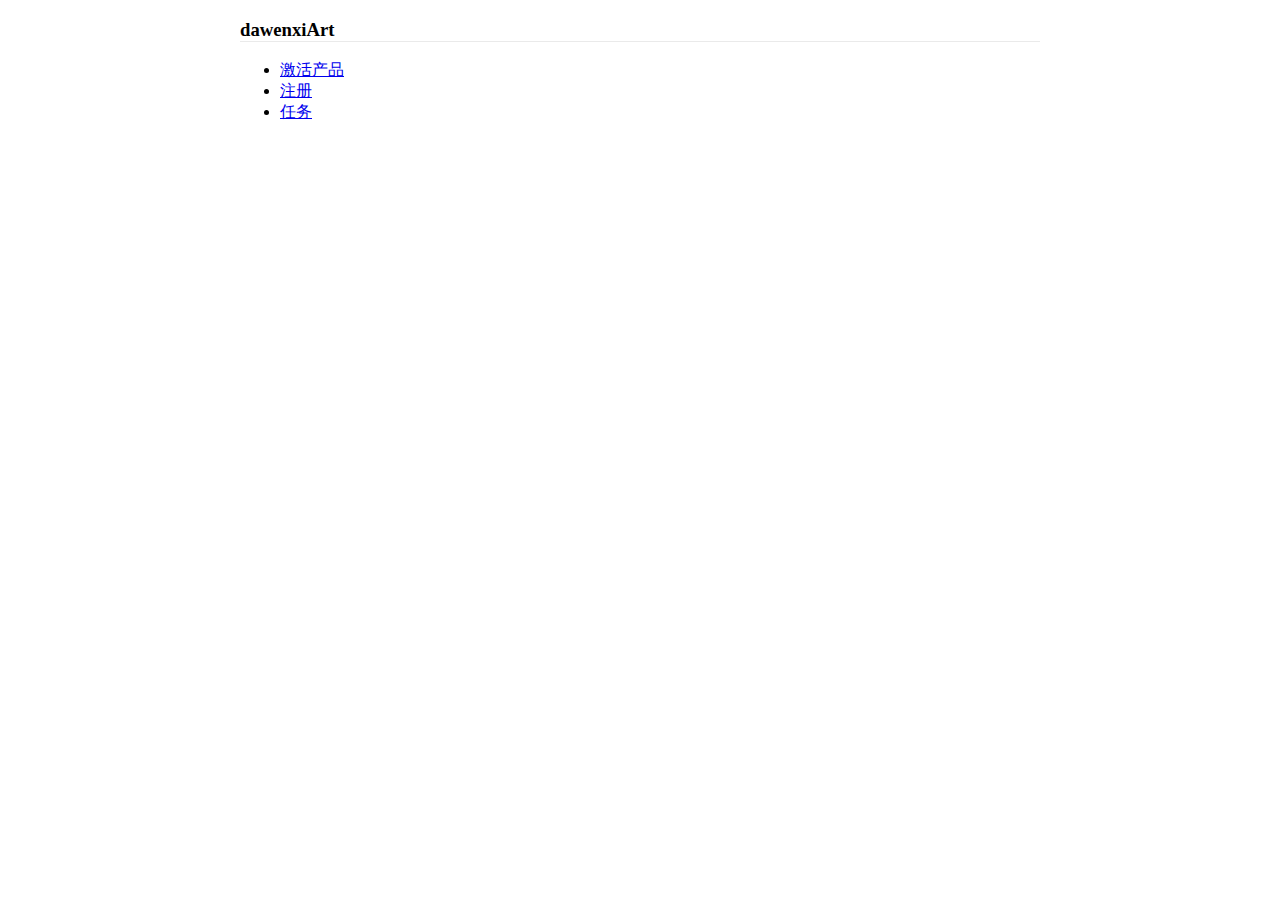
==== dawenxiArt/index.html @ 3f2fffbe "update" ====
<!DOCTYPE html>
<html lang="en">
<head>
    <meta charset="UTF-8">
    <meta http-equiv="X-UA-Compatible" content="IE=edge">
    <meta name="viewport" content="width=device-width, initial-scale=1.0">
    <title>dawenxiArt</title>
    <link rel="stylesheet" href="./../style.css" />
</head>
<body>
    <h3>dawenxiArt</h3>
    <ul>
        <li><a href="./signIn.svg" target="_blank">激活产品</a></li>
        <li><a href="./signUp.svg" target="_blank">注册</a></li>
        <li><a href="./task.svg" target="_blank">任务</a></li>
    </ul>
</body>
</html>
---- style.css ----
body{
    max-width: 800px;
    margin: 0 auto;
}

h3 {
    border-bottom: 1px solid rgb(234, 234, 234);
}
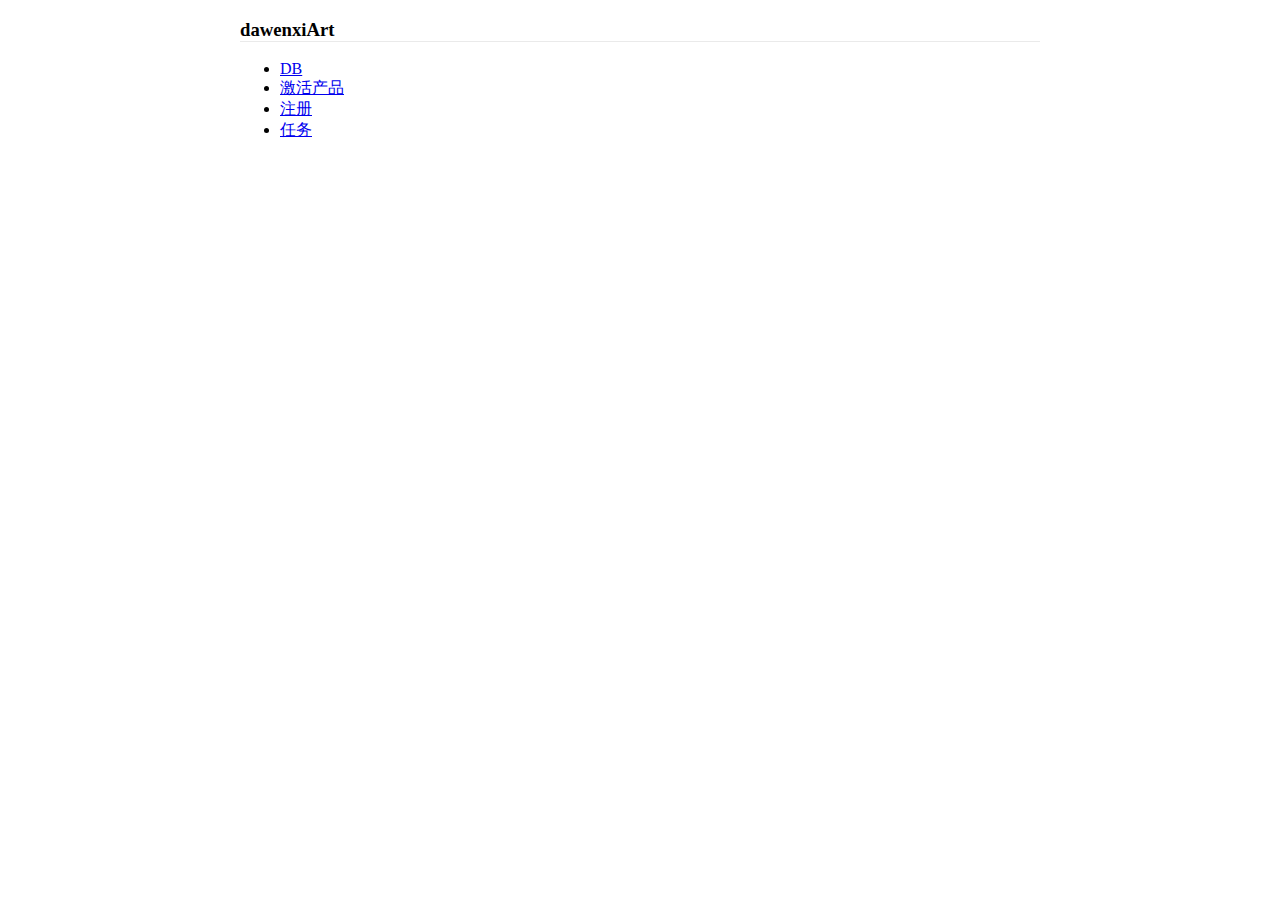
==== commit 772b9a83: "Update index.html" ====
--- a/dawenxiArt/index.html
+++ b/dawenxiArt/index.html
@@ -10,9 +10,10 @@
 <body>
     <h3>dawenxiArt</h3>
     <ul>
+        <li><a href="./dwxdb.svg" target="_blank">DB</a></li>
         <li><a href="./signIn.svg" target="_blank">激活产品</a></li>
         <li><a href="./signUp.svg" target="_blank">注册</a></li>
         <li><a href="./task.svg" target="_blank">任务</a></li>
     </ul>
 </body>
-</html>+</html>
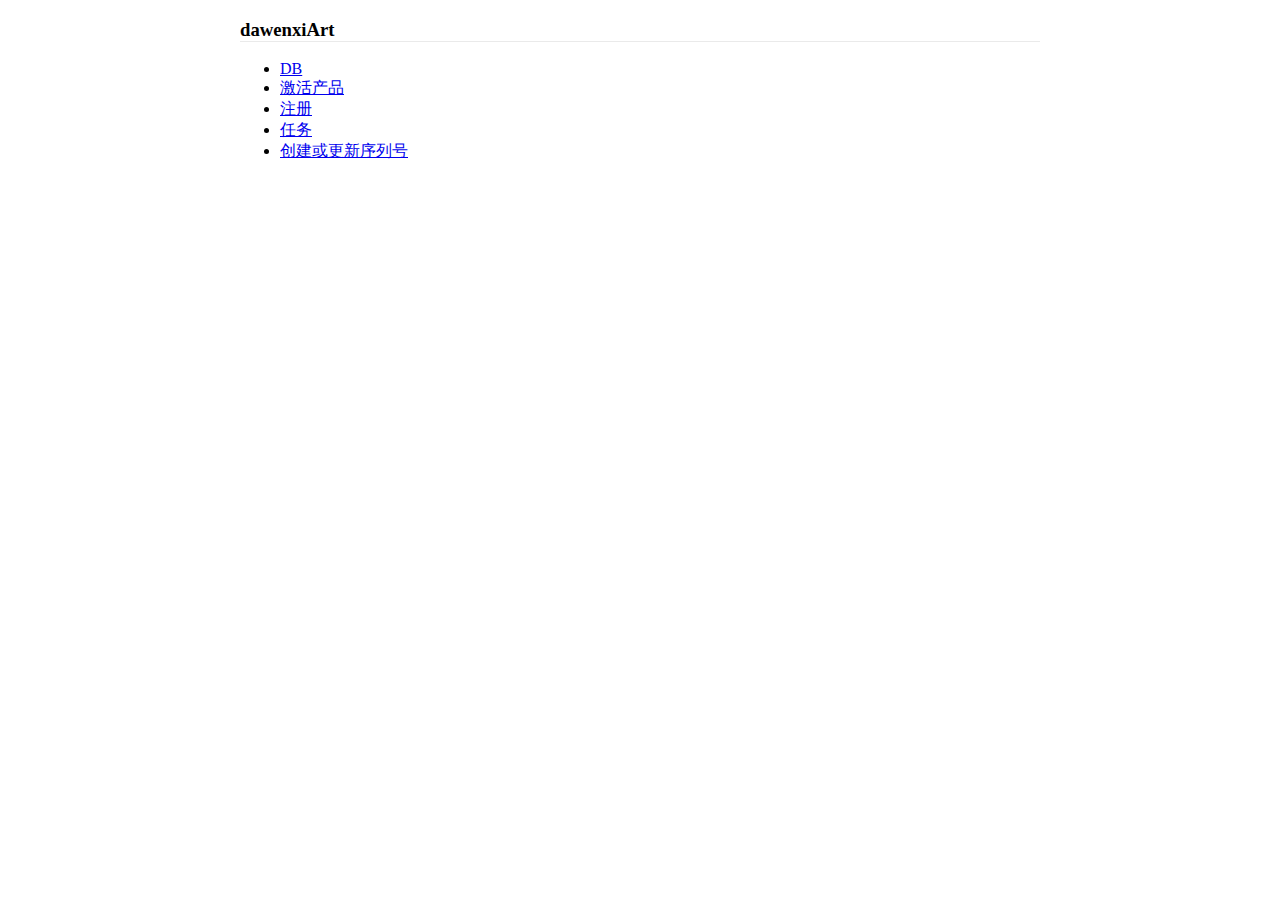
==== commit d42dc163: "update" ====
--- a/dawenxiArt/index.html
+++ b/dawenxiArt/index.html
@@ -14,6 +14,7 @@
         <li><a href="./signIn.svg" target="_blank">激活产品</a></li>
         <li><a href="./signUp.svg" target="_blank">注册</a></li>
         <li><a href="./task.svg" target="_blank">任务</a></li>
+        <li><a href="./CUSerialCode.svg" target="_blank">创建或更新序列号</a></li>
     </ul>
 </body>
 </html>
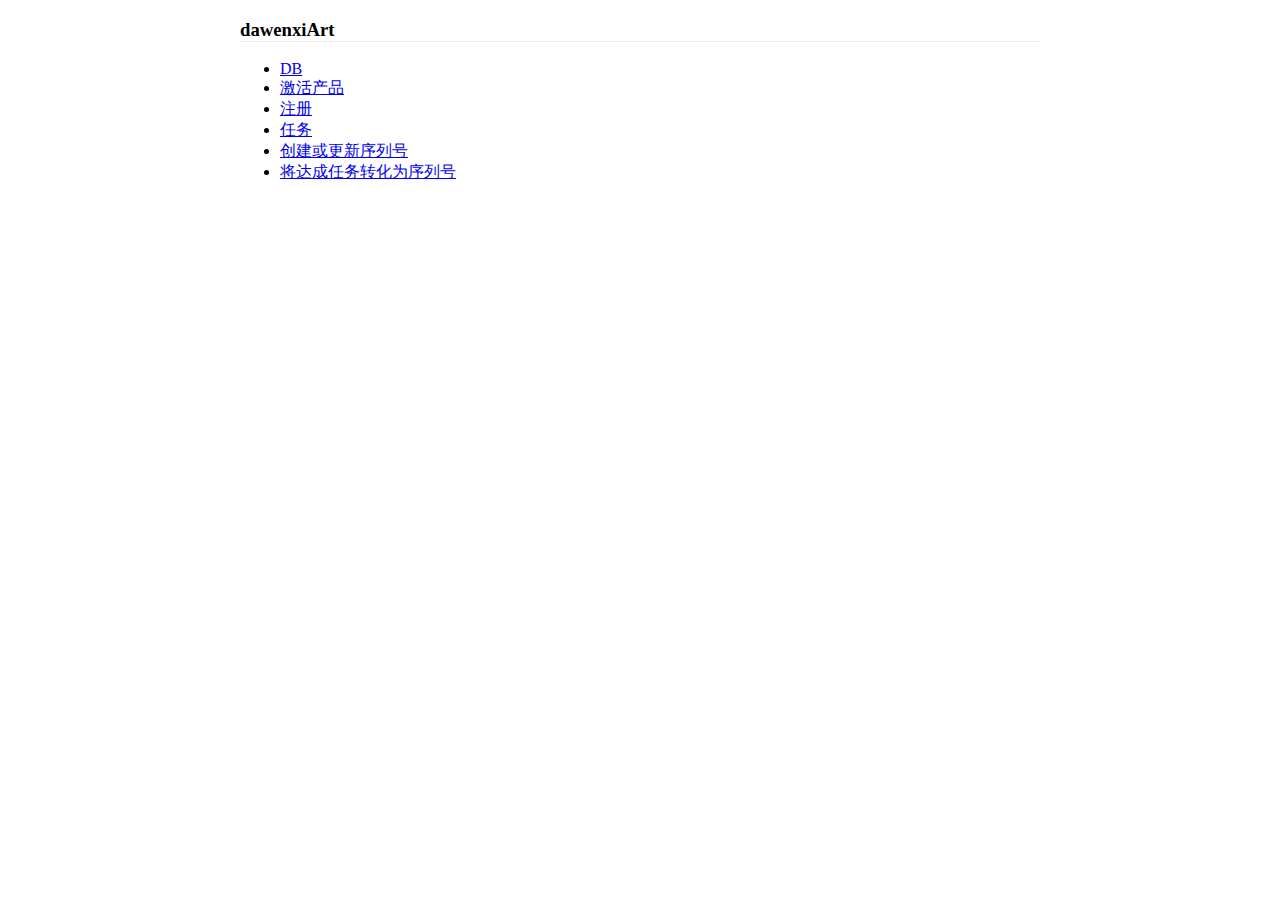
==== commit 89d11127: "update" ====
--- a/dawenxiArt/index.html
+++ b/dawenxiArt/index.html
@@ -15,6 +15,8 @@
         <li><a href="./signUp.svg" target="_blank">注册</a></li>
         <li><a href="./task.svg" target="_blank">任务</a></li>
         <li><a href="./CUSerialCode.svg" target="_blank">创建或更新序列号</a></li>
+        <li><a href="./taskToSN.svg" target="_blank">将达成任务转化为序列号</a></li>
+        
     </ul>
 </body>
 </html>
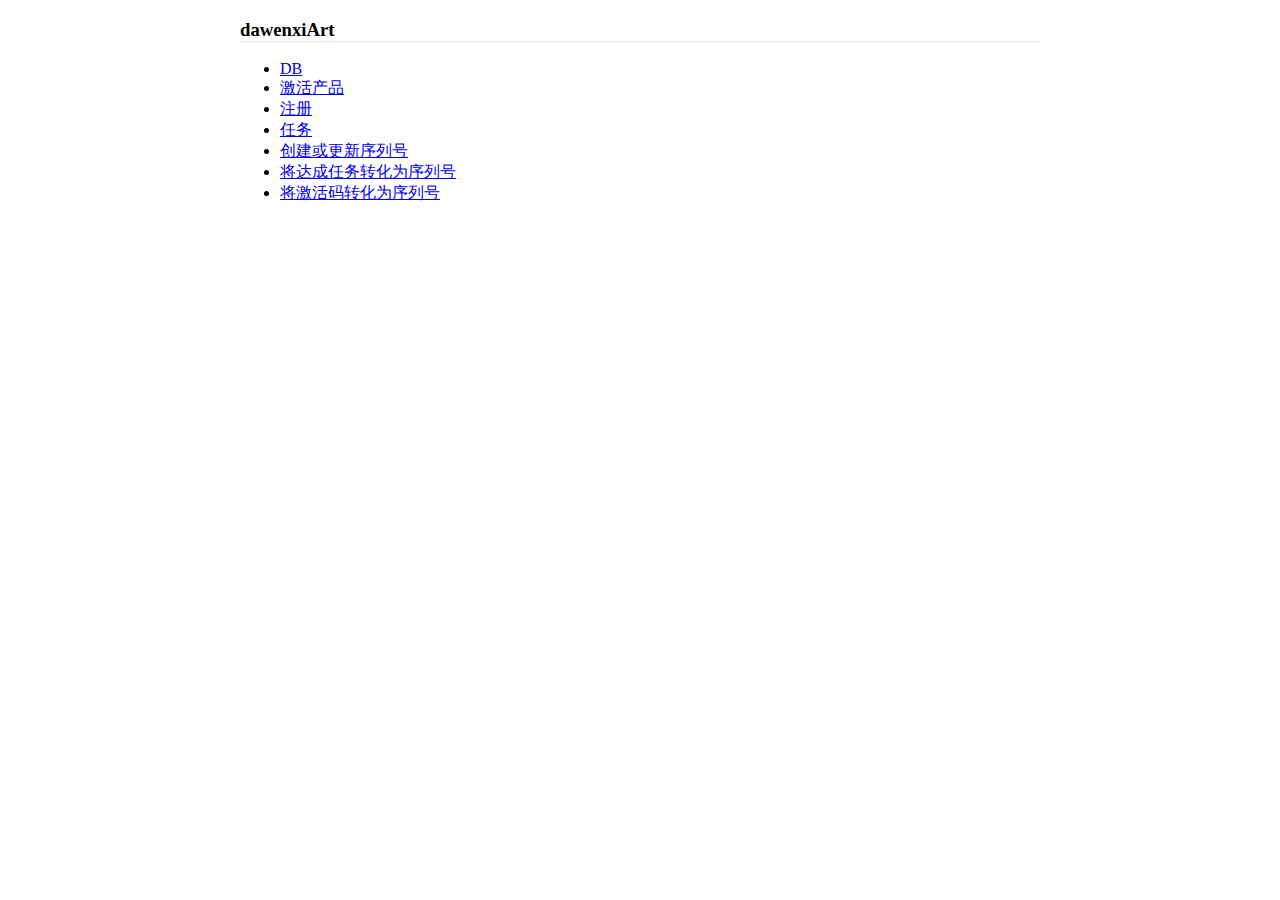
==== commit ffe31f2f: "update" ====
--- a/dawenxiArt/index.html
+++ b/dawenxiArt/index.html
@@ -16,7 +16,7 @@
         <li><a href="./task.svg" target="_blank">任务</a></li>
         <li><a href="./CUSerialCode.svg" target="_blank">创建或更新序列号</a></li>
         <li><a href="./taskToSN.svg" target="_blank">将达成任务转化为序列号</a></li>
-        
+        <li><a href="./activationCodeToSN.svg" target="_blank">将激活码转化为序列号</a></li>
     </ul>
 </body>
 </html>
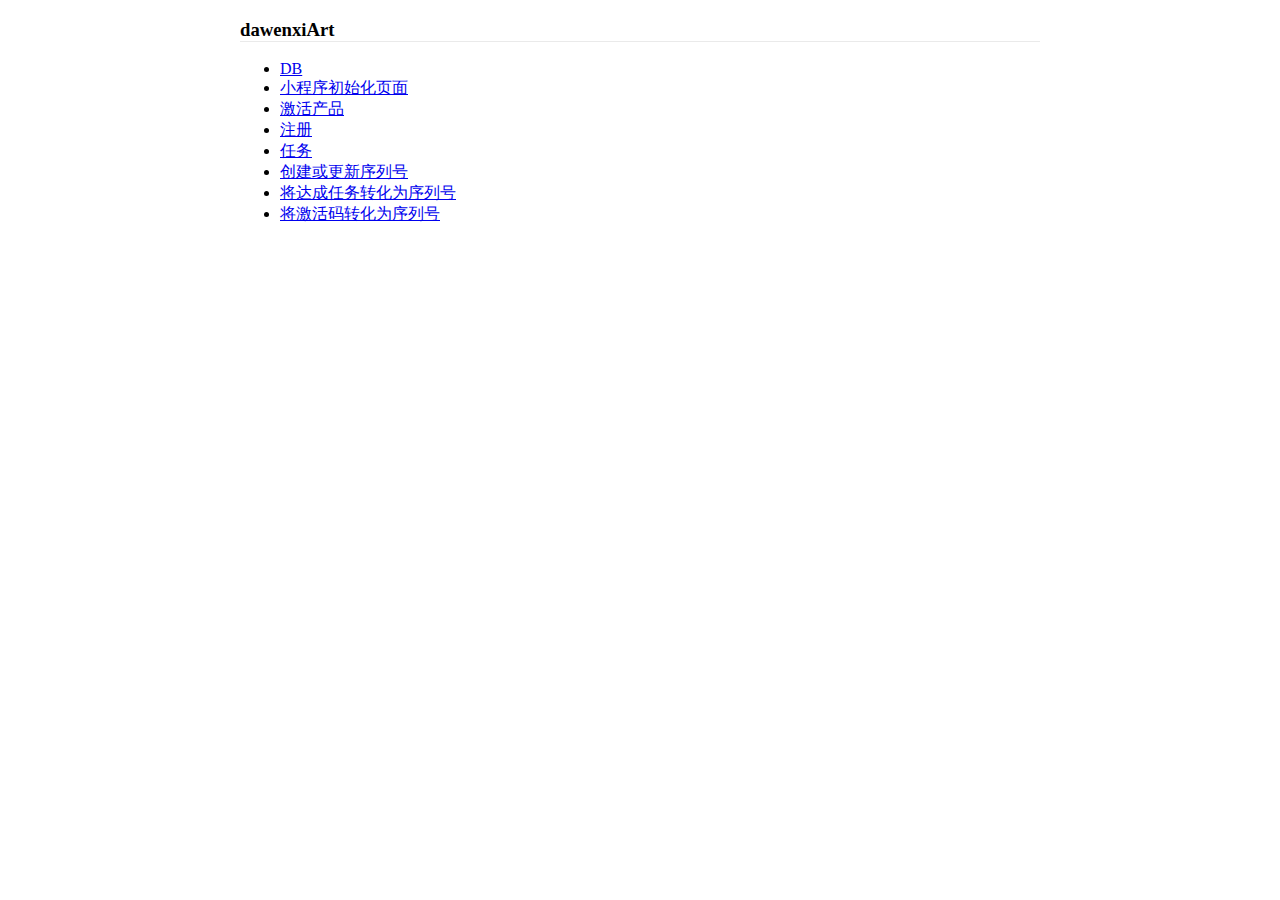
==== commit 98594487: "小程序入口流程整理" ====
--- a/dawenxiArt/index.html
+++ b/dawenxiArt/index.html
@@ -11,6 +11,7 @@
     <h3>dawenxiArt</h3>
     <ul>
         <li><a href="./dwxdb.svg" target="_blank">DB</a></li>
+        <li><a href="./pageInit.svg" target="_blank">小程序初始化页面</a></li>
         <li><a href="./signIn.svg" target="_blank">激活产品</a></li>
         <li><a href="./signUp.svg" target="_blank">注册</a></li>
         <li><a href="./task.svg" target="_blank">任务</a></li>
